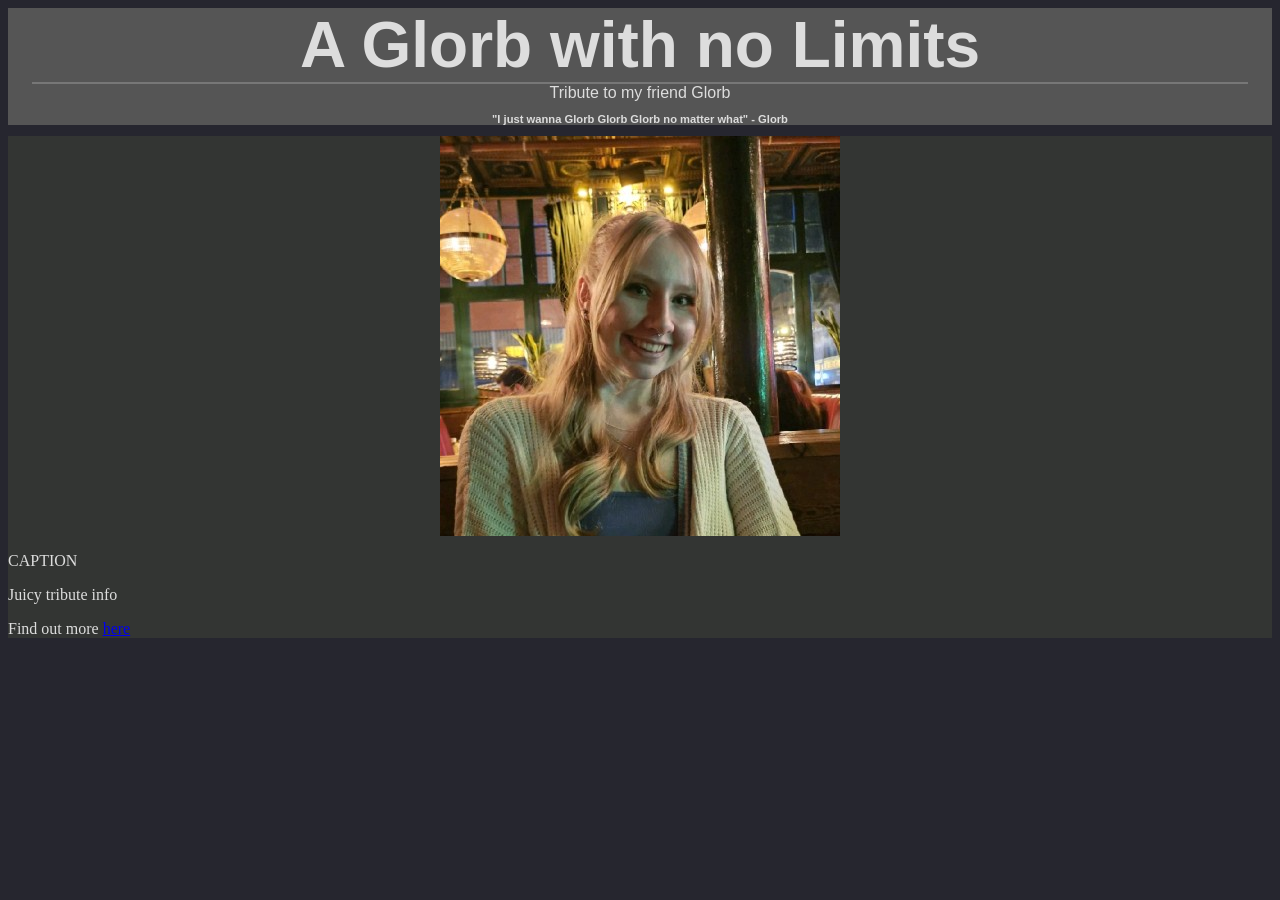
==== Tribute Page/LilyTribute.html @ 0e603d90 "Lily head working" ====
<!DOCTYPE html>

<html lang="en">
  <head>
      <meta charset = "UTF-8"/>
      <meta name="viewport" content="width=device-width, initial-scale=1.0" />
      <title> Glorb Tribute </title>
      <link rel="stylesheet" href="styles.css"
    </head>

  <body>

    <header>
      <h1 id="title"> A Glorb with no Limits</h1>
      <div class="divider-large"></div
      <h2> Tribute to my friend Glorb</h2>
      <h3>"I  just wanna Glorb Glorb Glorb no matter what" - Glorb</h3>

      </header>

    <main id="main">
      <div id="image-div">
      <img id="image" alt="Image of Glorb in his prime." src="lillers.jpg"> 
      </img>

      <div id="img-caption">
        <p> CAPTION </p>
        </div>
      </div>
      
      <div id="tribute-info">
        <p> Juicy tribute info</p>
        </div>

      <div id="tribute-link">
        <p>Find out more <a target="_blank" href="https://www.linkedin.com/in/lily-simpson-116660249/?originalSubdomain=uk">here</a></p>
        <div>

        </main>
  </body>



  <footer>
  </footer>

</html>
---- Tribute Page/styles.css ----
body{
    background-color: #050510DD;
  }
  
  
  
  header{
    font-family: verdana,sans-serif;
    text-align: center;
    background-color: #555555;
    color: #DDDDDD;
  }
  
  header h1{
    font-size: 4rem;
    margin: 0 0;
  }
  
  header h2{
    font-size: 1.8rem;
    margin-top: 4px;;
  }
  
  header h3{
    font-size: 0.7rem;
  }
  
  .divider-large{
    display: flex;
    margin: auto auto;
    background-color: #aaaaaa66;
    width: 95vw;
    height: 0.2vh;
  }
  
  main{
    background-color: #333533;
    color: #DDDDDD;
  }
  
  #image{
    display: block;
    max-width: 100%;
    height: auto;
    margin: auto;
    
  }
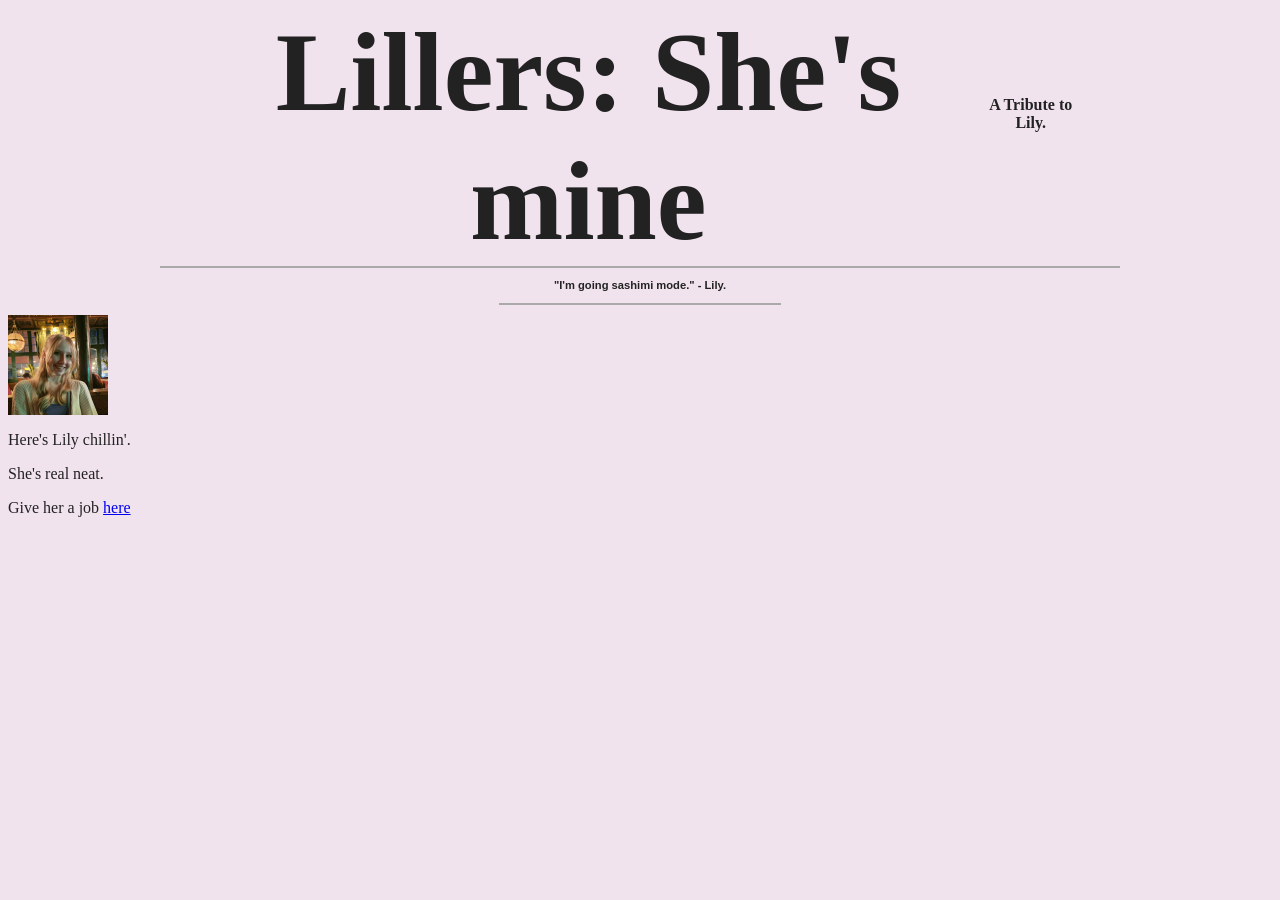
==== commit 5c59bd40: "Lily <head> finished." ====
--- a/Tribute Page/LilyTribute.html
+++ b/Tribute Page/LilyTribute.html
@@ -4,36 +4,51 @@
   <head>
       <meta charset = "UTF-8"/>
       <meta name="viewport" content="width=device-width, initial-scale=1.0" />
-      <title> Glorb Tribute </title>
-      <link rel="stylesheet" href="styles.css"
+      <title> Lily Tribute </title>
+      <link rel="stylesheet" href="styles.css"/>
     </head>
 
   <body>
 
     <header>
-      <h1 id="title"> A Glorb with no Limits</h1>
-      <div class="divider-large"></div
-      <h2> Tribute to my friend Glorb</h2>
-      <h3>"I  just wanna Glorb Glorb Glorb no matter what" - Glorb</h3>
+      
+      <div class="header1">
+        <h1 id="title"> Lillers: She's mine<div id="subtitle" class="subtitle"> A Tribute to Lily.</div> </h1>
+      </div>
 
+      <div class="header2">
+
+        <div class="divider-large"></div>
+
+        <h3 class="quote">"I'm going sashimi mode." - Lily.</h3>
+
+        <div class="divider-med"></div>
+
+      </div>
       </header>
 
+      
+
     <main id="main">
+
+
       <div id="image-div">
-      <img id="image" alt="Image of Glorb in his prime." src="lillers.jpg"> 
-      </img>
 
-      <div id="img-caption">
-        <p> CAPTION </p>
-        </div>
+        <img id="image" alt="Image of Lillers in her prime." src="lillers.jpg"> 
+        </img>
+
+        <div id="img-caption">
+          <p> Here's Lily chillin'. </p>
+          </div>
       </div>
       
+
       <div id="tribute-info">
-        <p> Juicy tribute info</p>
+        <p> She's real neat.</p>
         </div>
 
       <div id="tribute-link">
-        <p>Find out more <a target="_blank" href="https://www.linkedin.com/in/lily-simpson-116660249/?originalSubdomain=uk">here</a></p>
+        <p>Give her a job <a target="_blank" href="https://www.linkedin.com/in/lily-simpson-116660249/?originalSubdomain=uk">here</a></p>
         <div>
 
         </main>
--- a/Tribute Page/styles.css
+++ b/Tribute Page/styles.css
@@ -1,25 +1,40 @@
 body{
-    background-color: #050510DD;
+    background-color: #f1e3ee;
   }
-  
   
   
   header{
     font-family: verdana,sans-serif;
     text-align: center;
-    background-color: #555555;
-    color: #DDDDDD;
+    background-color: #f1e3ee;
+    color: #222222;
+  } 
+
+
+  header h1{
+    font-family: serif;
+    font-size: 7rem;
+
+    width: 70%;
+    margin: auto;
+    padding: 0;
+
+    display: flex;
+    justify-content: center;
+    /* border: 2px solid black; */
+
   }
   
-  header h1{
-    font-size: 4rem;
-    margin: 0 0;
-  }
-  
-  header h2{
-    font-size: 1.8rem;
-    margin-top: 4px;;
-  }
+  .subtitle{
+    font-size: 1rem;
+
+    margin: 0;
+    padding-top: 5.5rem;
+
+    display: flex;
+    justify-content: right;
+    /* border: 2px solid black; */
+   }
   
   header h3{
     font-size: 0.7rem;
@@ -28,20 +43,29 @@
   .divider-large{
     display: flex;
     margin: auto auto;
-    background-color: #aaaaaa66;
-    width: 95vw;
-    height: 0.2vh;
+    background-color: #AAAAAA;
+    width: 75vw;
+    height: 0.25vh;
   }
-  
+
+  .divider-med{
+    display: flex;
+    margin: 10px auto;
+    background-color: #AAAAAA;
+    width: 22vw;
+    height: 0.25vh;
+  }
+
   main{
-    background-color: #333533;
-    color: #DDDDDD;
+    background-color: #f1e3ee;
+    color: #222222;
+    margin: auto;
+    
   }
   
   #image{
     display: block;
     max-width: 100%;
-    height: auto;
-    margin: auto;
-    
+    height: 100px;
+    margin: 1;
   }
